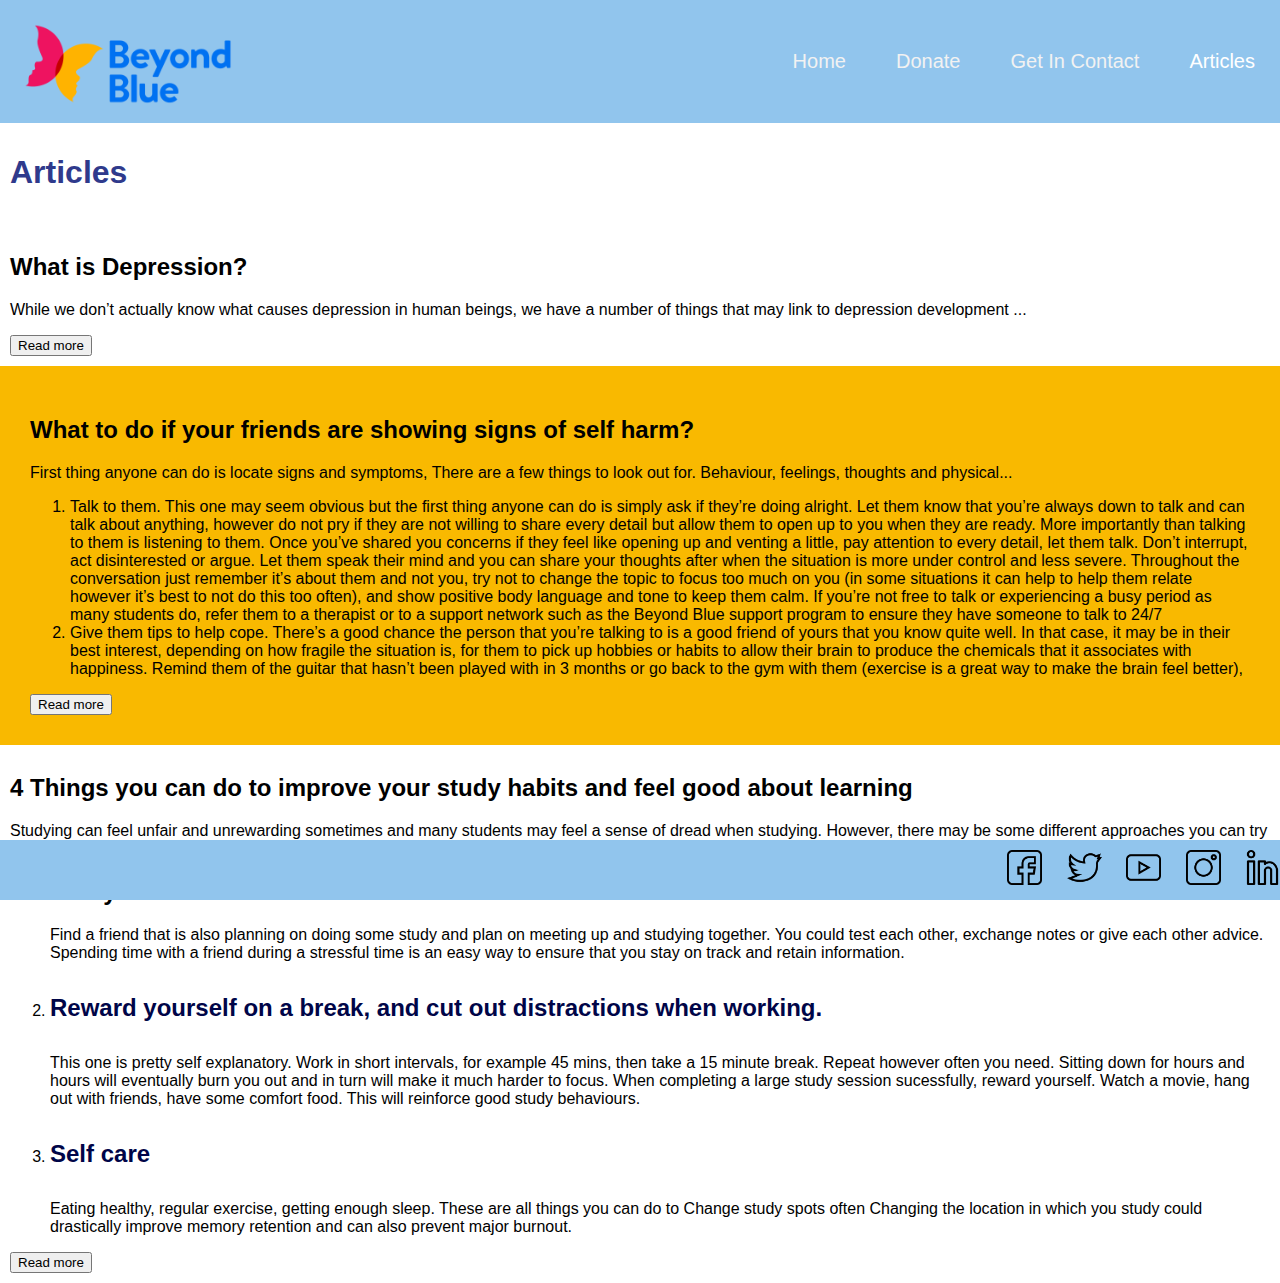
==== articles.html @ e100253c "Various function, footers and styles" ====
<!DOCTYPE html>
<html>

<head>
	<meta charset="utf-8">
	<meta name="viewport" content="width=device-width">
	<title>repl.it</title>
	<link href="style.css" rel="stylesheet" type="text/css" />
</head>

<body>
	<nav class="topnav">

		<div class="sitelogo"> <img src="images/beyondblue.png" alt="site logo"/></div>

		<a class="active" href="artciles.html">Articles</a>
		<a href="contact.html">Get In Contact</a>
		<a href="donate.html">Donate</a>
		<a href="index.html">Home</a>
	</nav>

	<!-- help with this function obtained from: https://www.w3schools.com/howto/howto_js_read_more.asp-->
	<script>
		function myFunction() {
  var dots = document.getElementById("dots");
  var moreText = document.getElementById("more");
  var btnText = document.getElementById("myBtn");

  if (dots.style.display === "none") {
    dots.style.display = "inline";
    btnText.innerHTML = "Read more"; 
    moreText.style.display = "none";
  } else {
    dots.style.display = "none";
    btnText.innerHTML = "Read less"; 
    moreText.style.display = "inline";
  }
}

	</script>

  


	<div class="cell spancol">
		<h1>Articles</h1>
		<p>  </p>
	</div>
 <div id="grid-line"> 
	<div class="cell">
		<h2>What is Depression?</h2>
		<p>While we don’t actually know what causes depression in human beings, we have a number of things that may link to depression
			development
			<span id="dots">...</span><span id="more">Depression is a mental disorder that causes a fluctuating sense of sadness and overall loss of interest. Depression affects motivation, and mood as people may have trouble doing daily activities, and sometimes you may feel as if life isn't worth living. It is more than an occasional sadness, it is a serious mental condition that affects your physical and mental health. Depression does not have a cure, however like many things, there are remedies one can take to be as healthy and happy as possible. The two main treatments for depression are psychological and medical. Psychological. Cognitive behaviour therapy is a mindset that realises the way we think and act affects the way we feel. CBT involves identifying the cognitive actions that you may do that could be the root cause of depression. Behaviour therapy involves taking part in activities that are good for the mind. This may include outdoor activities, physical exercise, creating a routine or learning and instrument. Support groups. Parents, societies, friends and professional therapists can all help in connecting with others.</span></p>

<button onclick="myFunction()" id="myBtn">Read more</button>
	</div>
  


<div class="orangebg">
  	<div class="cell">
    <h2>What to do if your friends are showing signs of self harm?</h2>
    <p>First thing anyone can do is locate signs and symptoms, There are a few things to look out for. Behaviour, feelings, thoughts and physical<span id="dots">...</span><span id="more"><ol>
      <li>Talk to them. This one may seem obvious but the first thing anyone can do is simply ask if they’re doing alright. Let them know that you’re always down to talk and can talk about anything, however do not pry if they are not willing to share every detail but allow them to open up to you when they are ready. More importantly than talking to them is listening to them. Once you’ve shared you concerns if they feel like opening up and venting a little, pay attention to every detail, let them talk. Don’t interrupt, act disinterested or argue. Let them speak their mind and you can share your thoughts after when the situation is more under control and less severe. Throughout the conversation just remember it’s about them and not you, try not to change the topic to focus too much on you (in some situations it can help to help them relate however it’s best to not do this too often), and show positive body language and tone to keep them calm. If you’re not free to talk or experiencing a busy period as many students do, refer them to a therapist or to a support network such as the Beyond Blue support program to ensure they have someone to talk to 24/7 </li>
        
      <li>Give them tips to help cope. There’s a good chance the person that you’re talking to is a good friend of yours that you know quite well. In that case, it may be in their best interest, depending on how fragile the situation is, for them to pick up hobbies or habits to allow their brain to produce the chemicals that it associates with happiness. Remind them of the guitar that hasn’t been played with in 3 months or go back to the gym with them (exercise is a great way to make the brain feel better), </li>
      </ol>
</span></p>
<button onclick="myFunction()" id="myBtn">Read more</button>
</div>
</div>

  	<div class="cell">
    <h2>4 Things you can do to improve your study habits and feel good about learning</h2>
    <p>Studying can feel unfair and unrewarding sometimes and many students may feel a sense of dread when studying. However, there may be some different approaches you can try that may drastically improve your learning skills<span id="dots">...</span><span id="more">
      <ol>
       <li> 
         <h2> Study with a friend </h2>
<p>Find a friend that is also planning on doing some study and plan on meeting up and studying together. You could test each other, exchange notes or give each other advice. Spending time with a friend during a stressful time is an easy way to ensure that you stay on track and retain information.</p> </li>
<li>
  <h4>Reward yourself on a break, and cut out distractions when working.</h4>
<p>This one is pretty self explanatory. Work in short intervals, for example 45 mins, then take a 15 minute break. Repeat however often you need. Sitting down for hours and hours will eventually burn you out and in turn will make it much harder to focus. When completing a large study session sucessfully, reward yourself. Watch a movie, hang out with friends, have some comfort food. This will reinforce good study behaviours.</p></li>
<li>
  <h4>Self care</h4>
<p>Eating healthy, regular exercise, getting enough sleep. These are all things you can do to 
Change study spots often
Changing the location in which you study could drastically improve memory retention and can also prevent major burnout. </p> </li>
</ol>
</span>

<button onclick="myFunction()" id="myBtn">Read more</button>
	</div>
  </div>

      <div class="footer">
        <a href="https://www.facebook.com/beyondblue"><img src="images/facebook.png" class="icon-style" alt="Facebook"></a>
        <a href="https://twitter.com/beyondblue"><img src="images/twitter.png" class="icon-style" alt="Twitter"></a>
        <a href="https://www.youtube.com/c/beyondblue"><img src="images/youtube.png" class="icon-style" alt="YouTube"></a>    <a href="https://www.instagram.com/beyondblueofficial/"><img src="images/instagram.png" class="icon-style" alt="Instagram"></a>
        <a href="https://www.linkedin.com/company/beyondblue/"><img src="images/linkedin.png" class="icon-style" alt="Linkedin"></a>
    </div>
    
</body>
</html>
---- style.css ----
<style>
/* */
/* Global Styles */
  
body {
  margin:0 auto;
  font-weight: 300;
  position: relative;
  padding-bottom: 6rem;
  min-height: 100%;
  font-family: Arial, Helvetica, sans-serif;
  
}

.orangebg {
  background-color: #f9b900;
  padding: 20px;
}

h1 {
  color: #2f3a8c;
  text-decoration: none;
}

h2 {
  text-decoration: none;
  color: black;
}

h3 {
  font-size: 250%;
  text-decoration: none;
  color: black;
  text-align: center;
}

h4 {
  font-size: 150%;
  text-decoration: none;
  color: rgb(0, 5, 72);
  text-align: left;
}

h5 {
  font-size: 250%;
  color: #2f3a8c;
  text-decoration: none;
  text-align: center;
}


/* images */
.sitelogo img {
  display: block;
  position: absolute;
  float: left;
  width: 20%;
}

figure {
	padding: 1em 0;
}

figure img {
	display: block;
	width: 100%;
	max-width: min-content;
	margin: 0 auto;
  position: static;
}

figure iframe {
	display: block;
	margin: 10px;
  float: right;
  padding: 15px;
}

.bg-img {

  background-image: url("images/support.jpg");
  min-height: 400px;
  background-position: center;
  background-size: cover;
  background-repeat: no-repeat;
  padding: 15px
}

/* ul */

ul#menu li {
  display:inline;
}

ul {
  list-style-type: none;
  margin: 0;
  padding: 0;
}

/* links */

.link {
  text-decoration: none;
  padding: 20px 25px;
  color: white;
  text-align: center;
}

.link:visited {
  text-decoration: none;
  padding: 15px 25px;
  color: white;
  text-align: center;

}

.link:hover {
  text-decoration: none;
  background-color: white;
  transition: background-color 0.25s ease-out;
  cursor: pointer;
}
  
}

/*grid*/

.grid-line {
  display: grid;
  grid-template-columns: auto auto;
  grid-gap: 50px;
  padding: 15px;
}

#grid-col {
  display: grid;
  grid-template-columns: auto auto;
}

#grid-row {
  display: grid;
  grid-template-columns: auto auto;

}
div.cell {
  padding: 10px;
}

.spancol {
  grid-column-start: 1;
  grid-column-end: 4;
  padding: 10px;
}

.spanrow {
  grid-row-start: 2;
  grid-row-end: 4;
  padding: 10px;
}



/* Nav bar */

body {
  margin: 0;
  font-family: Helvetica;
}

.topnav {
  overflow: hidden;
  background-color: #91c5ed;
  text
}

.topnav a {
  color: #f2f2f2;
  float: right;
  text-align: center;
  padding: 50px 25px;
  text-decoration: none;
  font-size: 20px;
  transition: background-color 0.25s ease-out;
  cursor: pointer;
}

.topnav a:hover {
  background-color: white;
  color: black;
}

.topnav a.active {
  background-color: #91c5ed;
  color: white;
}

/* footer */

.footer {
  position: fixed;
  bottom: 0;
  width: 100%;
  height: 60px;
  background-color: #91c5ed;
  color: white;
  text-align: right;
  z-index: 1;
  float:right;
  padding-right:15px;

}

.icon-style {
  height: 35px;
  margin-left: 20px;
  margin-top: 10px;
}

.icon-style:hover {
  background-color: rgb(44, 148, 226);
  transition: background-color 0.25s ease-out;
  cursor: pointer;
}

/* Read More button */

#more {
  display: none;
  background-color: #91c5ed;
  color: white;
  padding: 15px 20px;
  border: none;
  border-radius: 4px; 
  float: left;
  cursor: pointer;
  }


/* form */

input[type=text], select, textarea{
  width: 100%;
  padding: 12px 20px;
  margin: 8px 0;
  display: inline-block;
  border: 1px solid white;
  border-radius: 4px;
  box-sizing: border-box;
}

input[type=submit] {
  background-color: #91c5ed;
  color: white;
  padding: 15px 20px;
  border: none;
  border-radius: 4px; 
  float: left;
  cursor: pointer;
}

input[type=submit]:hover {
  background-color: white;
  color:  black;
  transition: background-color 0.20s ease-in-out;
}

.container {
  border-radius: 5px;
  background-color: #f9b900;
  padding: 20px;
}

.row:after {
  content: "";
  display: table;
  clear: both;
}

/* media */

@media screen and (max-width: 1000px) {
  #grid-col {
    grid-template-columns: auto auto; 
  }
}

@media screen and (max-width: 600px) {
  #grid-col {
    grid-template-columns: 100%;
  }
}

@media screen and (max-width: 850px) {
  .topnav a {
    float: none;
    display: block;
    text-align: right;
    padding: 10px 10px;
  }

    input[type=submit] {
    width: 100%;
    margin-top: 0;
  }
  
  .sitelogo img{
    width: 50%;
    float: left;
    padding: 15px, 15px;
  }

.icon-style {
  height: 20px;
  margin-left: 15px;
  margin-top: 15px;

}
figure {
		margin: 0;
}
figure iframe {
		width: 100%;
}
figure img {
		width: 100%;
	
}


</style>
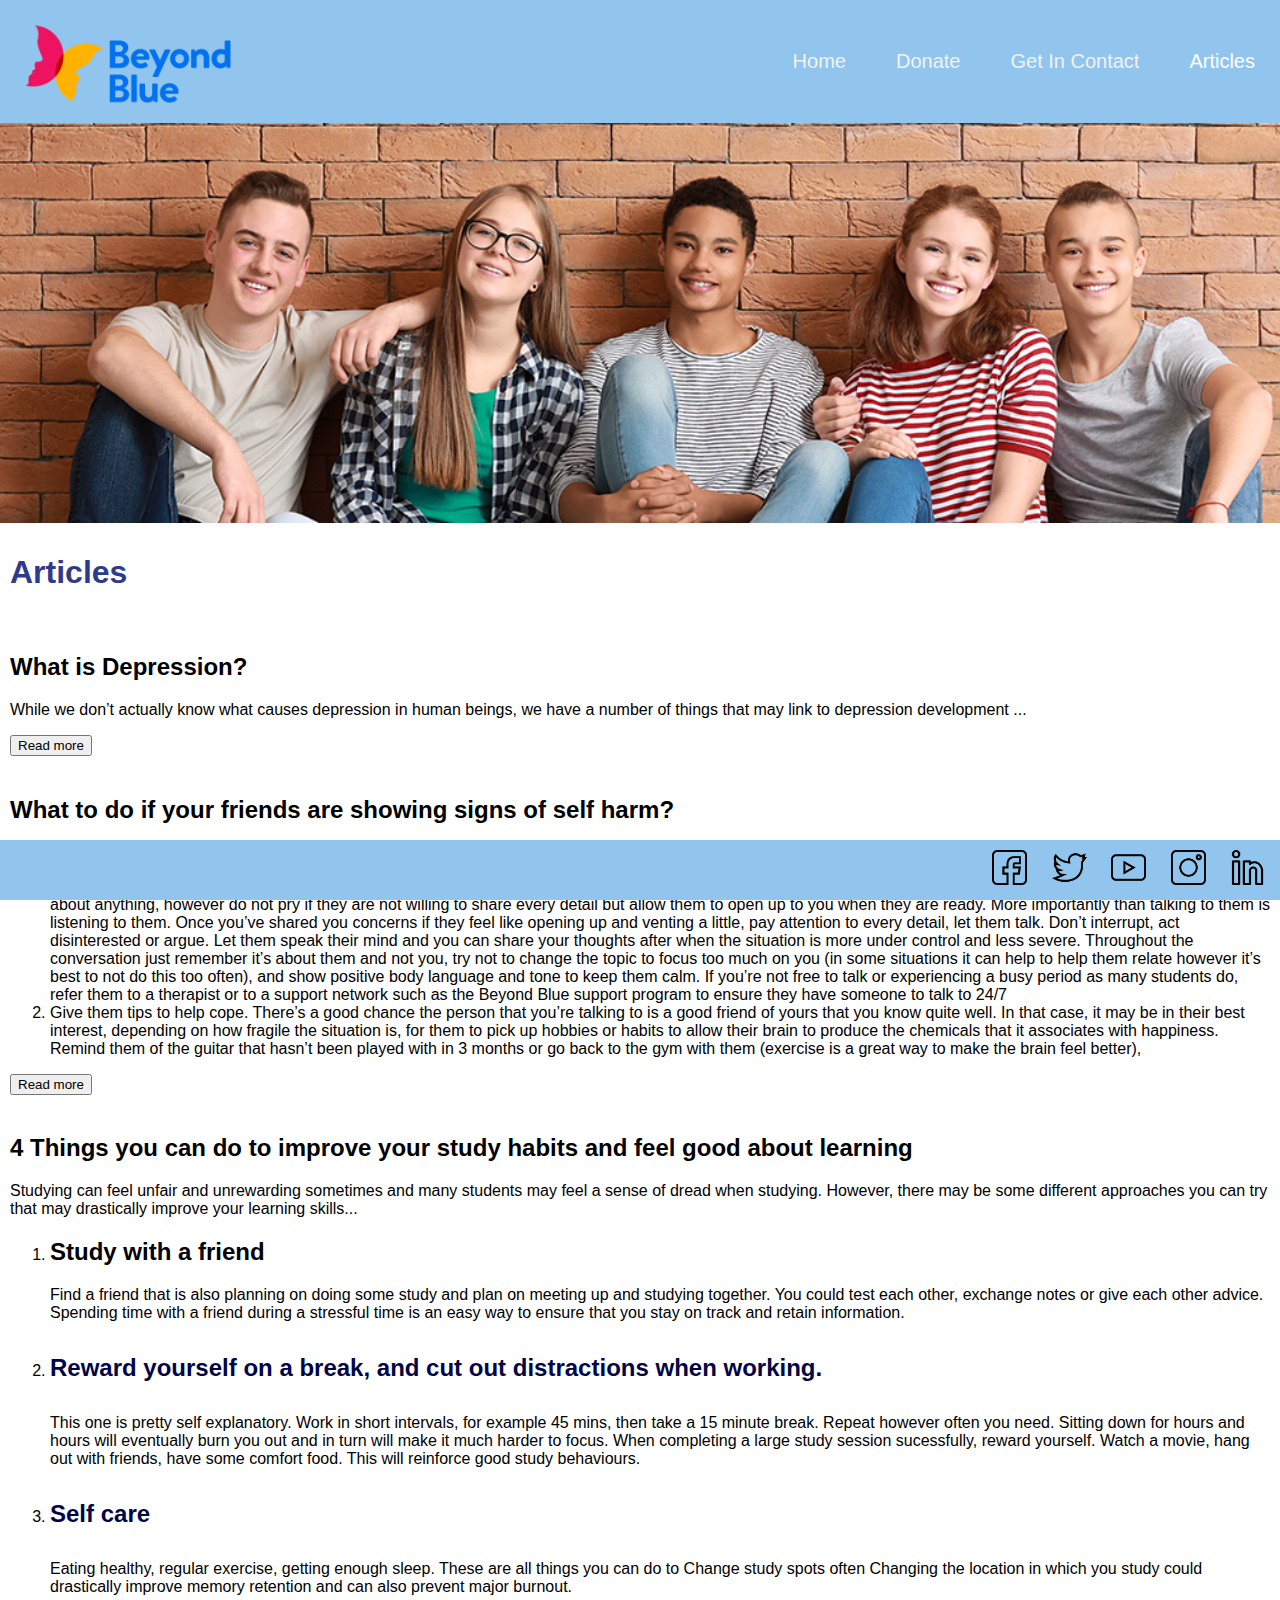
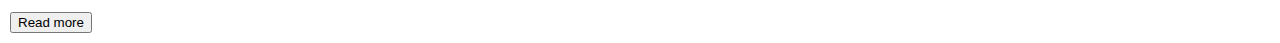
==== commit ec9f440c: "Final" ====
--- a/articles.html
+++ b/articles.html
@@ -19,27 +19,10 @@
 		<a href="index.html">Home</a>
 	</nav>
 
-	<!-- help with this function obtained from: https://www.w3schools.com/howto/howto_js_read_more.asp-->
-	<script>
-		function myFunction() {
-  var dots = document.getElementById("dots");
-  var moreText = document.getElementById("more");
-  var btnText = document.getElementById("myBtn");
-
-  if (dots.style.display === "none") {
-    dots.style.display = "inline";
-    btnText.innerHTML = "Read more"; 
-    moreText.style.display = "none";
-  } else {
-    dots.style.display = "none";
-    btnText.innerHTML = "Read less"; 
-    moreText.style.display = "inline";
-  }
-}
-
-	</script>
-
-  
+	<div class="grid-line">
+			<div class="bg-img3">
+				</div>
+		</div>
 
 
 	<div class="cell spancol">
@@ -51,29 +34,29 @@
 		<h2>What is Depression?</h2>
 		<p>While we don’t actually know what causes depression in human beings, we have a number of things that may link to depression
 			development
-			<span id="dots">...</span><span id="more">Depression is a mental disorder that causes a fluctuating sense of sadness and overall loss of interest. Depression affects motivation, and mood as people may have trouble doing daily activities, and sometimes you may feel as if life isn't worth living. It is more than an occasional sadness, it is a serious mental condition that affects your physical and mental health. Depression does not have a cure, however like many things, there are remedies one can take to be as healthy and happy as possible. The two main treatments for depression are psychological and medical. Psychological. Cognitive behaviour therapy is a mindset that realises the way we think and act affects the way we feel. CBT involves identifying the cognitive actions that you may do that could be the root cause of depression. Behaviour therapy involves taking part in activities that are good for the mind. This may include outdoor activities, physical exercise, creating a routine or learning and instrument. Support groups. Parents, societies, friends and professional therapists can all help in connecting with others.</span></p>
+			<span id="dots1">...</span><span id="more">Depression is a mental disorder that causes a fluctuating sense of sadness and overall loss of interest. Depression affects motivation, and mood as people may have trouble doing daily activities, and sometimes you may feel as if life isn't worth living. It is more than an occasional sadness, it is a serious mental condition that affects your physical and mental health. Depression does not have a cure, however like many things, there are remedies one can take to be as healthy and happy as possible. The two main treatments for depression are psychological and medical. Psychological. Cognitive behaviour therapy is a mindset that realises the way we think and act affects the way we feel. CBT involves identifying the cognitive actions that you may do that could be the root cause of depression. Behaviour therapy involves taking part in activities that are good for the mind. This may include outdoor activities, physical exercise, creating a routine or learning and instrument. Support groups. Parents, societies, friends and professional therapists can all help in connecting with others.</span></p>
 
-<button onclick="myFunction()" id="myBtn">Read more</button>
+<button onclick="myFunction1()" id="myBtn">Read more</button>
 	</div>
   
 
 
-<div class="orangebg">
+
   	<div class="cell">
     <h2>What to do if your friends are showing signs of self harm?</h2>
-    <p>First thing anyone can do is locate signs and symptoms, There are a few things to look out for. Behaviour, feelings, thoughts and physical<span id="dots">...</span><span id="more"><ol>
+    <p>First thing anyone can do is locate signs and symptoms, There are a few things to look out for. Behaviour, feelings, thoughts and physical<span id="dots2">...</span><span id="more2"><ol>
       <li>Talk to them. This one may seem obvious but the first thing anyone can do is simply ask if they’re doing alright. Let them know that you’re always down to talk and can talk about anything, however do not pry if they are not willing to share every detail but allow them to open up to you when they are ready. More importantly than talking to them is listening to them. Once you’ve shared you concerns if they feel like opening up and venting a little, pay attention to every detail, let them talk. Don’t interrupt, act disinterested or argue. Let them speak their mind and you can share your thoughts after when the situation is more under control and less severe. Throughout the conversation just remember it’s about them and not you, try not to change the topic to focus too much on you (in some situations it can help to help them relate however it’s best to not do this too often), and show positive body language and tone to keep them calm. If you’re not free to talk or experiencing a busy period as many students do, refer them to a therapist or to a support network such as the Beyond Blue support program to ensure they have someone to talk to 24/7 </li>
         
       <li>Give them tips to help cope. There’s a good chance the person that you’re talking to is a good friend of yours that you know quite well. In that case, it may be in their best interest, depending on how fragile the situation is, for them to pick up hobbies or habits to allow their brain to produce the chemicals that it associates with happiness. Remind them of the guitar that hasn’t been played with in 3 months or go back to the gym with them (exercise is a great way to make the brain feel better), </li>
       </ol>
 </span></p>
-<button onclick="myFunction()" id="myBtn">Read more</button>
+<button onclick="myFunction2()" id="myBtn2">Read more</button>
 </div>
-</div>
+
 
   	<div class="cell">
     <h2>4 Things you can do to improve your study habits and feel good about learning</h2>
-    <p>Studying can feel unfair and unrewarding sometimes and many students may feel a sense of dread when studying. However, there may be some different approaches you can try that may drastically improve your learning skills<span id="dots">...</span><span id="more">
+    <p>Studying can feel unfair and unrewarding sometimes and many students may feel a sense of dread when studying. However, there may be some different approaches you can try that may drastically improve your learning skills<span id="dots3">...</span><span id="more3">
       <ol>
        <li> 
          <h2> Study with a friend </h2>
@@ -89,9 +72,63 @@
 </ol>
 </span>
 
-<button onclick="myFunction()" id="myBtn">Read more</button>
+<button onclick="myFunction3()" id="myBtn3">Read more</button>
 	</div>
   </div>
+
+	<!-- help with this function obtained from: https://www.w3schools.com/howto/howto_js_read_more.asp-->
+	<script>
+		function myFunction1() {
+  var dots = document.getElementById("dots1");
+  var moreText = document.getElementById("more");
+  var btnText = document.getElementById("myBtn");
+
+  if (dots.style.display === "none") {
+    dots.style.display = "inline";
+    btnText.innerHTML = "Read more"; 
+    moreText.style.display = "none";
+  } else {
+    dots.style.display = "none";
+    btnText.innerHTML = "Read less"; 
+    moreText.style.display = "inline";
+  }
+}
+	</script>
+	<script>
+		function myFunction2() {
+  var dots = document.getElementById("dots2");
+  var moreText = document.getElementById("more2");
+  var btnText = document.getElementById("myBtn2");
+
+  if (dots.style.display === "none") {
+    dots.style.display = "inline";
+    btnText.innerHTML = "Read more"; 
+    moreText.style.display = "none";
+  } else {
+    dots.style.display = "none";
+    btnText.innerHTML = "Read less"; 
+    moreText.style.display = "inline";
+  }
+}
+	</script>
+	<script>
+		function myFunction3() {
+  var dots = document.getElementById("dots3");
+  var moreText = document.getElementById("more3");
+  var btnText = document.getElementById("myBtn3");
+
+  if (dots.style.display === "none") {
+    dots.style.display = "inline";
+    btnText.innerHTML = "Read more"; 
+    moreText.style.display = "none";
+  } else {
+    dots.style.display = "none";
+    btnText.innerHTML = "Read less"; 
+    moreText.style.display = "inline";
+  }
+}
+	</script>
+
 
       <div class="footer">
         <a href="https://www.facebook.com/beyondblue"><img src="images/facebook.png" class="icon-style" alt="Facebook"></a>
--- a/style.css
+++ b/style.css
@@ -14,7 +14,7 @@
 
 .orangebg {
   background-color: #f9b900;
-  padding: 20px;
+  padding: 5px;
 }
 
 h1 {
@@ -28,7 +28,7 @@
 }
 
 h3 {
-  font-size: 250%;
+  font-size: 150%;
   text-decoration: none;
   color: black;
   text-align: center;
@@ -42,7 +42,7 @@
 }
 
 h5 {
-  font-size: 250%;
+  font-size: 150%;
   color: #2f3a8c;
   text-decoration: none;
   text-align: center;
@@ -86,6 +86,35 @@
   padding: 15px
 }
 
+.bg-img2 {
+
+  background-image: url("images/cel.png");
+  min-height: 400px;
+  background-position: center;
+  background-size: cover;
+  background-repeat: no-repeat;
+  padding: 15px
+}
+
+.bg-img3 {
+
+  background-image: url("images/2.png");
+  min-height: 400px;
+  background-position: center;
+  background-size: cover;
+  background-repeat: no-repeat;
+  padding: 15px
+}
+.bg-img4 {
+
+  background-image: url("images/3.png");
+  min-height: 400px;
+  background-position: center;
+  background-size: cover;
+  background-repeat: no-repeat;
+  padding: 15px
+}
+
 /* ul */
 
 ul#menu li {
@@ -150,7 +179,7 @@
 .spancol {
   grid-column-start: 1;
   grid-column-end: 4;
-  padding: 10px;
+  padding: 50px;
 }
 
 .spanrow {
@@ -227,15 +256,15 @@
 
 #more {
   display: none;
-  background-color: #91c5ed;
-  color: white;
-  padding: 15px 20px;
-  border: none;
-  border-radius: 4px; 
-  float: left;
-  cursor: pointer;
-  }
-
+  }
+
+#more2 {
+  display: none;
+  }
+
+#more3 {
+  display: none;
+  }
 
 /* form */
 
@@ -255,7 +284,7 @@
   padding: 15px 20px;
   border: none;
   border-radius: 4px; 
-  float: left;
+  float: right;
   cursor: pointer;
 }
 
@@ -277,19 +306,42 @@
   clear: both;
 }
 
+* {
+  box-sizing: border-box;
+}
+
+.row {
+  display: -ms-flexbox; /* flexboxes to allow for grid style display of the form */
+  display: flex;
+  -ms-flex-wrap: wrap; 
+  flex-wrap: wrap;
+  margin: 0 -16px;
+}
+
+
+
+.col-25 {
+  -ms-flex: 25%;
+  flex: 25%;
+}
+
+.col-50 {
+  -ms-flex: 50%; 
+  flex: 50%;
+}
+
+.col-75 {
+  -ms-flex: 75%; 
+  flex: 75%;
+}
+
+.col-25,
+.col-50,
+.col-75 {
+  padding: 0 16px;
+}
+
 /* media */
-
-@media screen and (max-width: 1000px) {
-  #grid-col {
-    grid-template-columns: auto auto; 
-  }
-}
-
-@media screen and (max-width: 600px) {
-  #grid-col {
-    grid-template-columns: 100%;
-  }
-}
 
 @media screen and (max-width: 850px) {
   .topnav a {
@@ -304,6 +356,11 @@
     margin-top: 0;
   }
   
+  .col-25 {
+    margin-bottom: 20px;
+  }
+
+
   .sitelogo img{
     width: 50%;
     float: left;
@@ -327,5 +384,8 @@
 	
 }
 
+.bg-img, .bg-img2, .bg-img3, .bg-img4 {
+  min-height: 150px;
+}
 
 </style>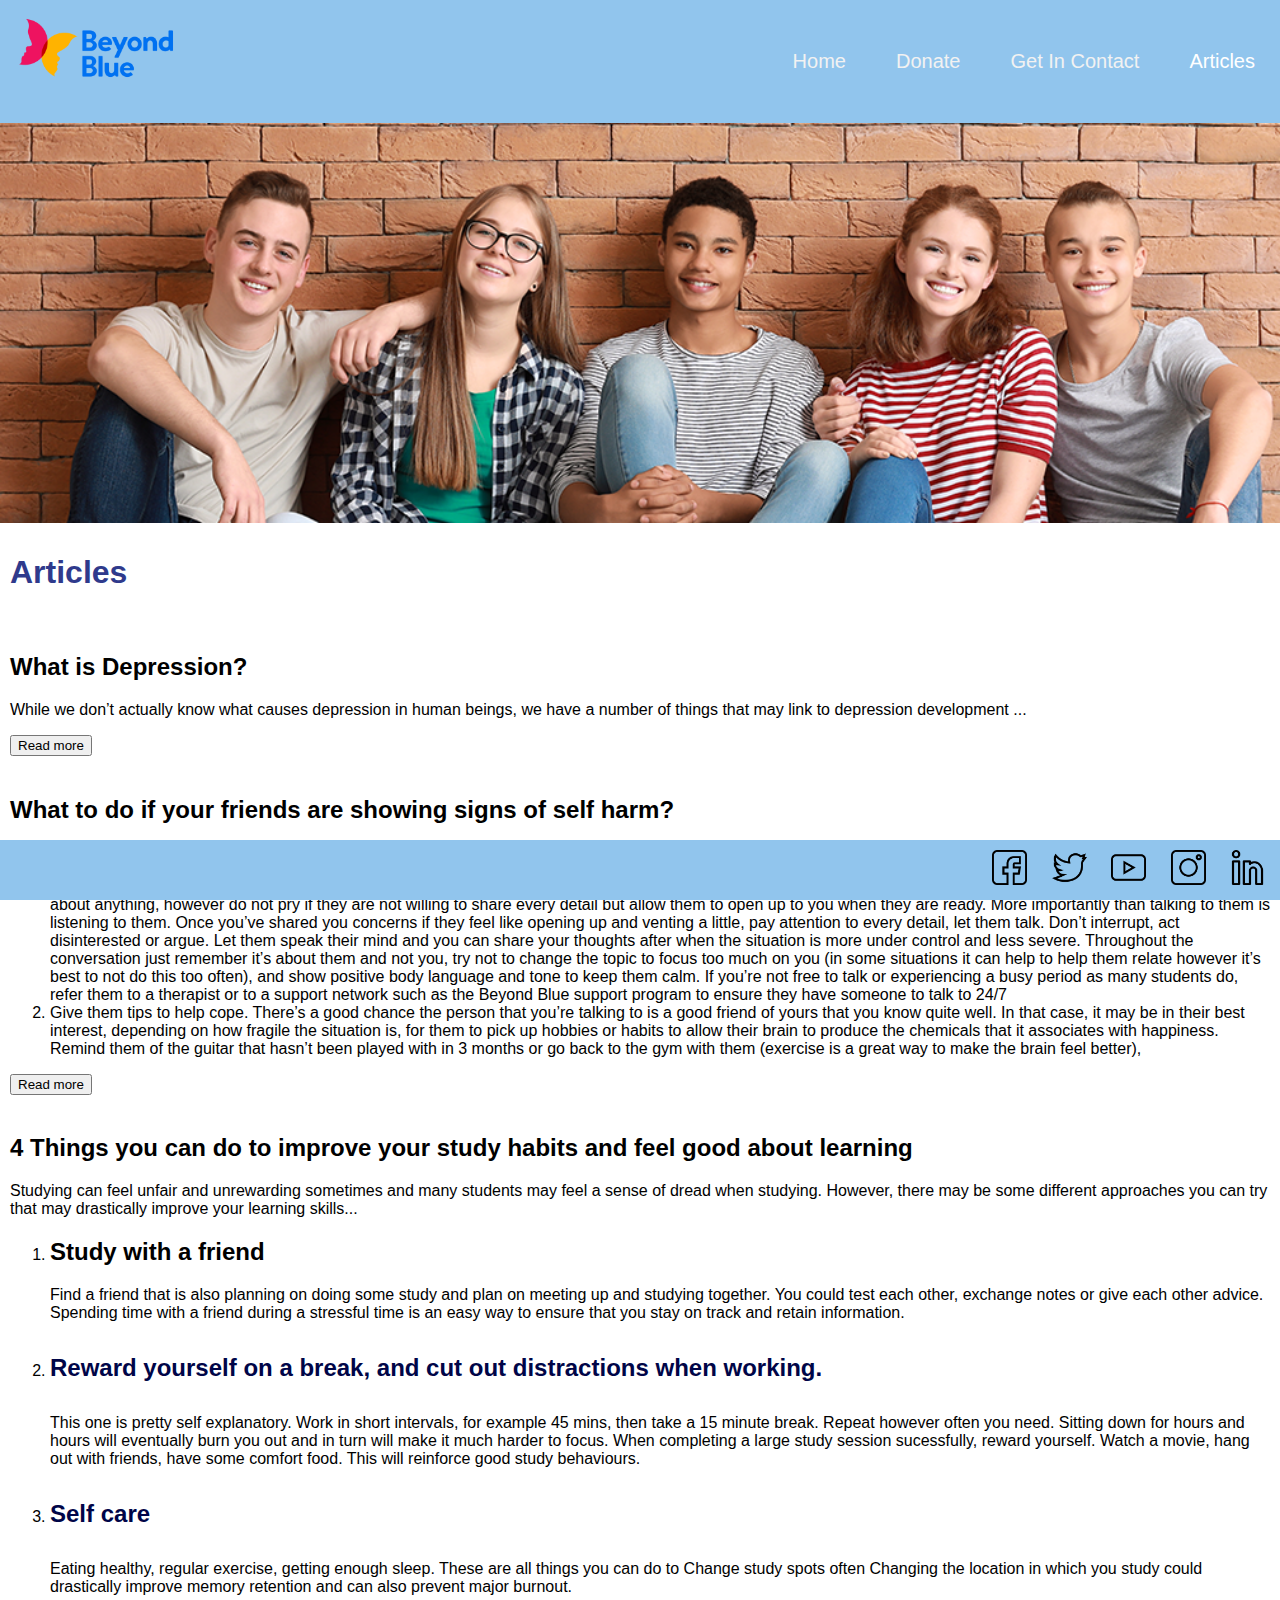
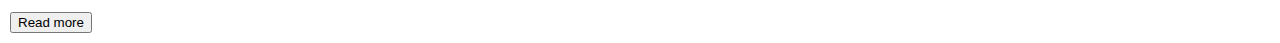
==== commit 4d591a4b: "Titles" ====
--- a/articles.html
+++ b/articles.html
@@ -4,7 +4,7 @@
 <head>
 	<meta charset="utf-8">
 	<meta name="viewport" content="width=device-width">
-	<title>repl.it</title>
+	<title>Articles</title>
 	<link href="style.css" rel="stylesheet" type="text/css" />
 </head>
 
--- a/style.css
+++ b/style.css
@@ -52,9 +52,9 @@
 /* images */
 .sitelogo img {
   display: block;
-  position: absolute;
+  position: relative;
   float: left;
-  width: 20%;
+  width: 15%;
 }
 
 figure {
